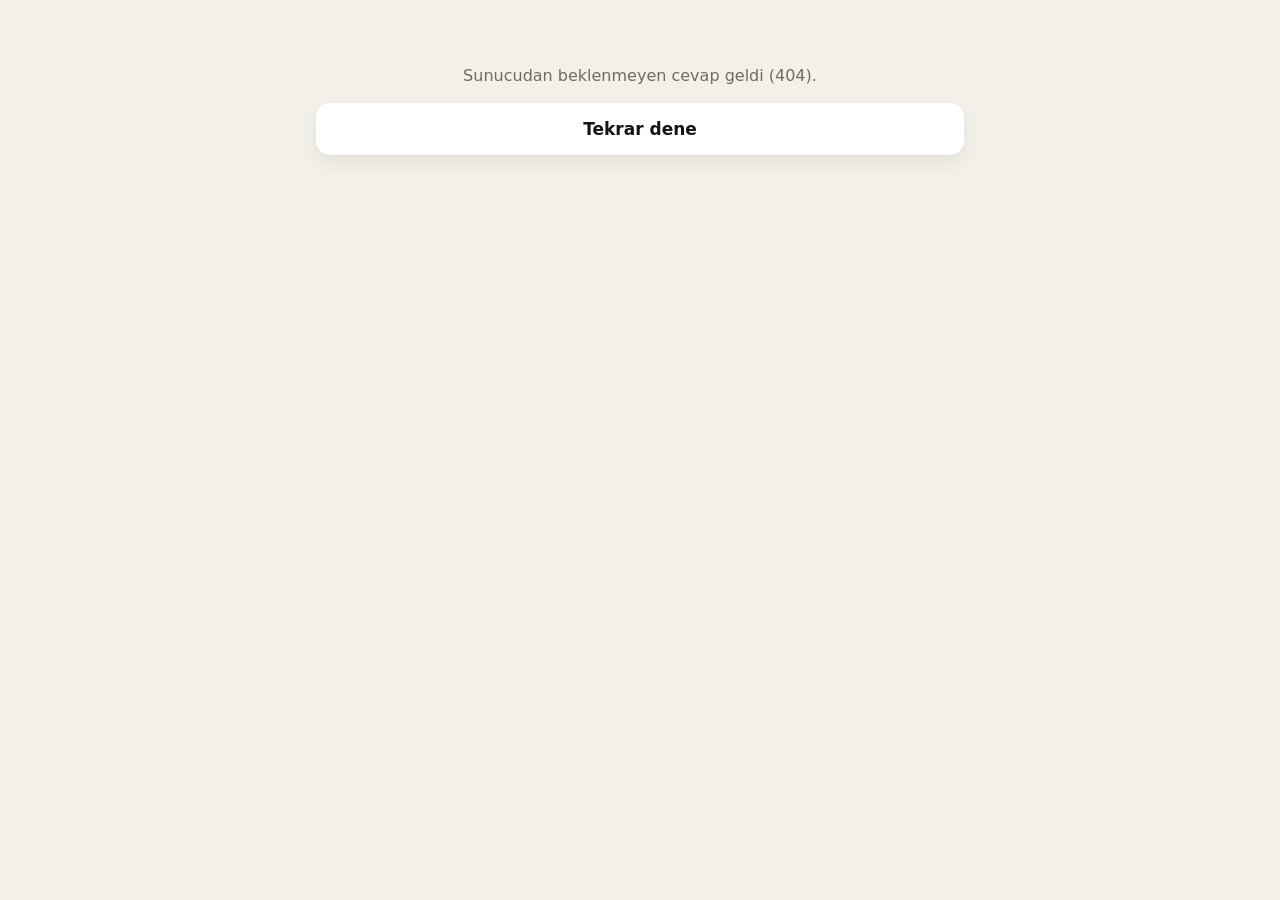
==== panel/index.html @ 32291bbe "Yönetim panelinin tanıtım sürümü github.io'da panel otomatik olarak tanıtım modunda çalışır: tüm ekr" ====
<!DOCTYPE html>
<html lang="tr">
<head>
<meta charset="utf-8">
<meta name="viewport" content="width=device-width, initial-scale=1, viewport-fit=cover">
<meta name="robots" content="noindex, nofollow">
<title>Balat Panel</title>
<meta name="apple-mobile-web-app-capable" content="yes">
<meta name="mobile-web-app-capable" content="yes">
<meta name="apple-mobile-web-app-status-bar-style" content="default">
<meta name="apple-mobile-web-app-title" content="Balat Panel">
<meta name="format-detection" content="telephone=no">
<meta name="theme-color" content="#f3f0ea" media="(prefers-color-scheme: light)">
<meta name="theme-color" content="#121211" media="(prefers-color-scheme: dark)">
<link rel="icon" href="ikon-192.png">
<link rel="apple-touch-icon" href="ikon-180.png">
<link rel="manifest" href="manifest.webmanifest">
<link rel="stylesheet" href="app.css?v=1">
</head>
<body>
<div id="app"><div class="donen"></div></div>
<div id="toast" role="status" aria-live="polite"></div>
<input type="file" id="dosya" accept="image/*" multiple hidden>
<noscript><p style="padding:24px">Panel için JavaScript gerekli.</p></noscript>
<script src="vendor/Sortable.min.js"></script>
<script src="app.js?v=1"></script>
</body>
</html>
---- panel/app.css ----
/* =========================================================
   Balat Panel — iPhone'da ana ekran uygulaması gibi çalışır
   ========================================================= */
:root{
  --bg:#f3f0ea; --kart:#ffffff; --ink:#151513; --soluk:#6f6b63; --cizgi:rgba(21,21,19,.1);
  --vurgu:#c0532c; --vurgu-ink:#fff; --tehlike:#c62828; --basari:#2e7d32;
  --golge:0 1px 2px rgba(0,0,0,.04),0 8px 24px rgba(0,0,0,.06);
  --font:-apple-system,BlinkMacSystemFont,"SF Pro Text","Inter",system-ui,sans-serif;
  --ust:env(safe-area-inset-top,0px); --alt:env(safe-area-inset-bottom,0px);
  --logo:none; --seg:#ffffff; --seg-golge:0 1px 4px rgba(0,0,0,.12);
  color-scheme:light;
}
@media (prefers-color-scheme:dark){
  :root{--bg:#121211; --kart:#1d1d1b; --ink:#f3f0ea; --soluk:#a19c92; --cizgi:rgba(243,240,234,.12);
    --golge:none; --logo:invert(1); --tehlike:#ff6b5e; --seg:#45443f; --seg-golge:0 1px 3px rgba(0,0,0,.5); color-scheme:dark}
}
*{box-sizing:border-box;-webkit-tap-highlight-color:transparent}
html{-webkit-text-size-adjust:100%}
body{margin:0;background:var(--bg);color:var(--ink);font-family:var(--font);font-size:16px;line-height:1.45;
  -webkit-font-smoothing:antialiased;overscroll-behavior-y:none;min-height:100dvh}
button,input,select{font:inherit;color:inherit}
button{cursor:pointer;touch-action:manipulation}
a{color:var(--vurgu);text-decoration:none}
img{display:block;max-width:100%}
.gizli{display:none!important}
:focus-visible{outline:2px solid var(--vurgu);outline-offset:2px}

/* ---------- Ekran iskeleti ---------- */
.ekran{min-height:100dvh;padding:calc(var(--ust) + 8px) 16px calc(var(--alt) + 110px);max-width:720px;margin:0 auto;
  animation:gir .35s cubic-bezier(.22,1,.36,1)}
@keyframes gir{from{opacity:0;transform:translateY(8px)}}
.ust-bar{position:sticky;top:0;z-index:20;display:flex;align-items:center;justify-content:space-between;gap:12px;
  margin:0 -16px;padding:calc(var(--ust) + 6px) 16px 8px;min-height:52px;
  background:color-mix(in srgb,var(--bg) 85%,transparent);backdrop-filter:blur(16px);-webkit-backdrop-filter:blur(16px)}
.ust-bar.sinirli{border-bottom:.5px solid var(--cizgi)}
.geri{display:flex;align-items:center;gap:2px;border:0;background:none;color:var(--vurgu);font-size:17px;padding:10px 8px 10px 0;min-height:44px}
.geri svg{width:22px;height:22px}
.ikon-dugme{width:44px;height:44px;border-radius:50%;border:0;background:var(--kart);box-shadow:var(--golge);display:grid;place-items:center;color:var(--ink)}
.ikon-dugme svg{width:22px;height:22px}
.baslik{font-size:34px;font-weight:700;letter-spacing:-.02em;line-height:1.1;margin:6px 0 18px}
.alt-baslik{font-size:13px;font-weight:600;letter-spacing:.04em;text-transform:uppercase;color:var(--soluk);margin:28px 4px 8px}
.not{font-size:13px;color:var(--soluk);margin:8px 4px 0;line-height:1.45}

.demo-not{margin:-10px 4px 16px;padding:8px 12px;border-radius:10px;background:color-mix(in srgb,var(--vurgu) 13%,transparent);color:var(--vurgu);font-size:13px;font-weight:500;line-height:1.4}

/* ---------- Segment ---------- */
.segment{display:grid;grid-auto-flow:column;grid-auto-columns:1fr;background:var(--cizgi);border-radius:10px;padding:2px;margin-bottom:14px}
.segment button{border:0;background:none;border-radius:8px;padding:8px 6px;font-size:14px;font-weight:600;min-height:36px;color:var(--ink)}
.segment button.aktif{background:var(--seg);box-shadow:var(--seg-golge)}
.segment button:not(.aktif){color:var(--soluk)}
.segment small{font-weight:500;color:var(--soluk);margin-left:4px}

/* ---------- Proje listesi ---------- */
.liste{list-style:none;margin:0;padding:0;background:var(--kart);border-radius:14px;overflow:hidden;box-shadow:var(--golge)}
.satir{display:flex;align-items:center;gap:12px;padding:10px 6px 10px 12px;min-height:72px;position:relative;background:var(--kart)}
.satir+.satir::before{content:'';position:absolute;top:0;left:84px;right:0;border-top:.5px solid var(--cizgi)}
.satir-ac{flex:1;display:flex;align-items:center;gap:12px;min-width:0;border:0;background:none;padding:0;text-align:left;color:inherit}
.kucuk-resim{width:60px;height:52px;border-radius:8px;object-fit:cover;background:var(--cizgi);flex:none}
.satir-metin{min-width:0}
.satir-metin b{display:block;font-weight:600;font-size:16px;white-space:nowrap;overflow:hidden;text-overflow:ellipsis}
.satir-metin span{font-size:13px;color:var(--soluk)}
.satir-metin .uyari{color:var(--vurgu)}
.tutamak{flex:none;width:44px;height:52px;border:0;background:none;color:var(--soluk);display:grid;place-items:center;touch-action:none;cursor:grab}
.tutamak svg{width:22px;height:22px}
.surukleniyor{opacity:.4}
.secili-satir{box-shadow:0 12px 30px rgba(0,0,0,.18);border-radius:12px}
.bos{padding:40px 20px;text-align:center;color:var(--soluk)}

/* ---------- Form ---------- */
.kart{background:var(--kart);border-radius:14px;box-shadow:var(--golge);overflow:hidden}
.alan{display:flex;align-items:center;gap:12px;padding:0 14px;min-height:52px;position:relative}
.alan+.alan::before{content:'';position:absolute;top:0;left:14px;right:0;border-top:.5px solid var(--cizgi)}
.alan label{flex:none;width:96px;font-size:15px;color:var(--soluk)}
.alan input,.alan select{flex:1;min-width:0;border:0;background:none;font-size:16px;padding:14px 0;outline:none;-webkit-appearance:none;appearance:none}
.alan select{background:url("data:image/svg+xml,%3Csvg xmlns='http://www.w3.org/2000/svg' viewBox='0 0 24 24' fill='none' stroke='%23999' stroke-width='2'%3E%3Cpath d='M7 10l5 5 5-5'/%3E%3C/svg%3E") right center/20px no-repeat;padding-right:24px}
.alan .segment{flex:1;margin:8px 0}
.alan input::placeholder{color:var(--soluk);opacity:.6}
.birim{color:var(--soluk);font-size:15px}

/* ---------- Butonlar ---------- */
.btn{display:flex;align-items:center;justify-content:center;gap:8px;width:100%;min-height:52px;border:0;border-radius:14px;
  background:var(--ink);color:var(--bg);font-size:17px;font-weight:600;padding:0 18px;transition:opacity .2s,transform .1s}
.btn:active{transform:scale(.98)}
.btn:disabled{opacity:.35}
.btn.vurgu{background:var(--vurgu);color:var(--vurgu-ink)}
.btn.ikincil{background:var(--kart);color:var(--ink);box-shadow:var(--golge)}
.btn.tehlike{background:none;color:var(--tehlike);box-shadow:none}
.btn svg{width:20px;height:20px}
.alt-dugme{position:fixed;left:0;right:0;bottom:0;z-index:30;padding:12px 16px calc(var(--alt) + 12px);
  background:linear-gradient(transparent,var(--bg) 30%);pointer-events:none}
.alt-dugme .btn{max-width:688px;margin:0 auto;pointer-events:auto;box-shadow:0 10px 30px rgba(0,0,0,.18)}
.yan-yana{display:flex;gap:10px;margin-top:10px}
.yan-yana .btn{flex:1}

/* ---------- Fotoğraf ızgarası ---------- */
.foto-baslik{display:flex;align-items:center;justify-content:space-between;margin:28px 4px 8px}
.foto-baslik .alt-baslik{margin:0}
.kucuk-btn{border:0;background:var(--vurgu);color:var(--vurgu-ink);border-radius:20px;padding:8px 14px;font-size:15px;font-weight:600;min-height:36px;display:flex;align-items:center;gap:4px}
.kucuk-btn svg{width:18px;height:18px}
.izgara{display:grid;grid-template-columns:repeat(3,1fr);gap:4px;list-style:none;margin:0;padding:0;border-radius:14px;overflow:hidden}
.foto{position:relative;aspect-ratio:1;background:var(--cizgi);overflow:hidden;-webkit-user-select:none;user-select:none;-webkit-touch-callout:none}
.foto>button{position:absolute;inset:0;border:0;padding:0;background:none;width:100%;height:100%}
.foto img{width:100%;height:100%;object-fit:cover;pointer-events:none;-webkit-touch-callout:none}
.foto .rozet{position:absolute;left:6px;top:6px;background:var(--vurgu);color:#fff;font-size:10px;font-weight:700;letter-spacing:.06em;padding:3px 6px;border-radius:5px;pointer-events:none}
.foto .sira{position:absolute;right:6px;bottom:6px;background:rgba(0,0,0,.55);color:#fff;font-size:11px;font-weight:600;padding:2px 6px;border-radius:10px;pointer-events:none}
.foto.yukleniyor img{filter:blur(2px) brightness(.7)}
.foto .ilerleme{position:absolute;inset:auto 8px 8px;height:4px;border-radius:2px;background:rgba(255,255,255,.35);overflow:hidden}
.foto .ilerleme i{display:block;height:100%;width:0;background:#fff;transition:width .2s}
.foto .yuzde{position:absolute;inset:0;display:grid;place-items:center;color:#fff;font-weight:700;font-size:15px;text-shadow:0 1px 4px rgba(0,0,0,.5)}
.foto.hatali{outline:2px solid var(--tehlike);outline-offset:-2px}
.foto-hayalet{opacity:.3}
.foto-secili{transform:scale(1.06);box-shadow:0 14px 30px rgba(0,0,0,.35);z-index:2}

/* ---------- Giriş ---------- */
.giris{display:flex;flex-direction:column;justify-content:center;min-height:100dvh;padding:calc(var(--ust) + 30px) 24px calc(var(--alt) + 30px);max-width:420px;margin:0 auto}
.giris .logo{width:180px;filter:var(--logo);margin:0 auto 10px}
.giris h1{text-align:center;font-size:15px;font-weight:600;letter-spacing:.08em;text-transform:uppercase;color:var(--soluk);margin:0 0 36px}
.giris .kart{margin-bottom:16px}
.hata-kutu{background:color-mix(in srgb,var(--tehlike) 12%,transparent);color:var(--tehlike);border-radius:12px;padding:12px 14px;font-size:14px;margin-bottom:14px}
.ipucu{margin-top:28px;background:var(--kart);border-radius:14px;padding:16px;font-size:14px;line-height:1.5;box-shadow:var(--golge)}
.ipucu b{display:block;margin-bottom:6px}
.ipucu svg{width:18px;height:18px;vertical-align:-3px}

/* ---------- Bildirim (toast) ---------- */
#toast{position:fixed;left:50%;bottom:calc(var(--alt) + 96px);transform:translate(-50%,20px);z-index:100;background:var(--ink);color:var(--bg);
  padding:12px 18px;border-radius:24px;font-size:15px;font-weight:500;opacity:0;pointer-events:none;transition:.3s cubic-bezier(.22,1,.36,1);
  max-width:calc(100% - 32px);text-align:center;box-shadow:0 10px 30px rgba(0,0,0,.25)}
#toast.acik{opacity:1;transform:translate(-50%,0)}
#toast.hata{background:var(--tehlike);color:#fff}

/* ---------- Alt sayfa (iOS action sheet) ---------- */
.perde{position:fixed;inset:0;z-index:90;background:rgba(0,0,0,.4);opacity:0;transition:opacity .25s;display:flex;align-items:flex-end;justify-content:center}
.perde.acik{opacity:1}
.sayfa{width:100%;max-width:520px;padding:8px 8px calc(var(--alt) + 8px);transform:translateY(100%);transition:transform .3s cubic-bezier(.22,1,.36,1)}
.perde.acik .sayfa{transform:none}
.sayfa-grup{background:var(--kart);border-radius:14px;overflow:hidden;margin-bottom:8px}
.sayfa-baslik{padding:14px 16px;text-align:center;font-size:13px;color:var(--soluk);border-bottom:.5px solid var(--cizgi)}
.sayfa-baslik b{display:block;color:var(--ink);font-size:15px;margin-bottom:2px}
.sayfa-grup button{display:block;width:100%;min-height:56px;border:0;background:none;font-size:18px;color:var(--vurgu)}
.sayfa-grup button+button{border-top:.5px solid var(--cizgi)}
.sayfa-grup button.tehlike{color:var(--tehlike)}
.sayfa-grup button.kalin{font-weight:600}

/* ---------- Büyük görüntüleyici ---------- */
.goruntu{position:fixed;inset:0;z-index:95;background:#000;display:flex;align-items:center;justify-content:center}
.goruntu img{max-width:100%;max-height:100%;object-fit:contain}
.goruntu button{position:absolute;top:calc(var(--ust) + 10px);right:14px;width:44px;height:44px;border-radius:50%;border:0;background:rgba(255,255,255,.18);color:#fff;font-size:20px}

/* ---------- Yükleniyor ---------- */
.donen{width:28px;height:28px;border:3px solid var(--cizgi);border-top-color:var(--vurgu);border-radius:50%;animation:don 0.8s linear infinite;margin:60px auto}
.btn .donen{width:20px;height:20px;margin:0;border-width:2px;border-color:rgba(255,255,255,.3);border-top-color:currentColor}
@keyframes don{to{transform:rotate(360deg)}}

@media (min-width:760px){
  .izgara{grid-template-columns:repeat(4,1fr)}
}
@media (prefers-reduced-motion:reduce){*{animation:none!important;transition:none!important}}
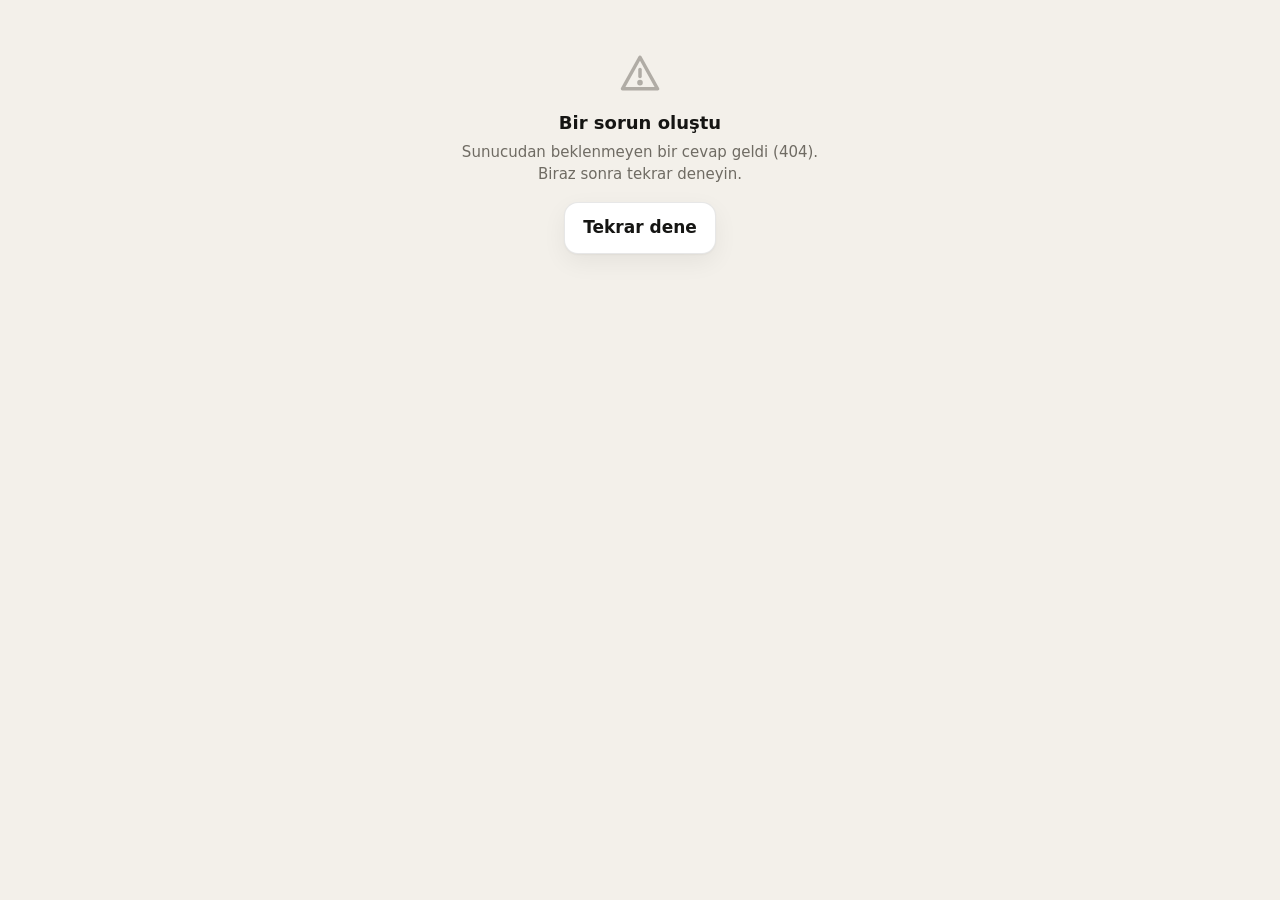
==== commit ffd30e6c: "Müşteri takip sisteminin tanıtım sürümü Panel artık müşteri, personel ve yönetici ekranlarını içeriy" ====
--- a/panel/index.html
+++ b/panel/index.html
@@ -4,7 +4,7 @@
 <meta charset="utf-8">
 <meta name="viewport" content="width=device-width, initial-scale=1, viewport-fit=cover">
 <meta name="robots" content="noindex, nofollow">
-<title>Balat Panel</title>
+<title>Balat Mimarlık · Panel</title>
 <meta name="apple-mobile-web-app-capable" content="yes">
 <meta name="mobile-web-app-capable" content="yes">
 <meta name="apple-mobile-web-app-status-bar-style" content="default">
@@ -15,14 +15,21 @@
 <link rel="icon" href="ikon-192.png">
 <link rel="apple-touch-icon" href="ikon-180.png">
 <link rel="manifest" href="manifest.webmanifest">
-<link rel="stylesheet" href="app.css?v=1">
+<link rel="stylesheet" href="app.css?v=3">
 </head>
 <body>
-<div id="app"><div class="donen"></div></div>
+<div id="app"><div class="donen" role="status" aria-label="Yükleniyor"></div></div>
 <div id="toast" role="status" aria-live="polite"></div>
 <input type="file" id="dosya" accept="image/*" multiple hidden>
 <noscript><p style="padding:24px">Panel için JavaScript gerekli.</p></noscript>
 <script src="vendor/Sortable.min.js"></script>
-<script src="app.js?v=1"></script>
+<script src="js/temel.js?v=3"></script>
+<script src="js/giris.js?v=3"></script>
+<script src="js/musteri.js?v=3"></script>
+<script src="js/ekip.js?v=3"></script>
+<script src="js/yonetim.js?v=3"></script>
+<script src="js/portfoy.js?v=3"></script>
+<script src="js/demo.js?v=3"></script>
+<script src="js/uygulama.js?v=3"></script>
 </body>
 </html>
--- a/panel/app.css
+++ b/panel/app.css
@@ -155,3 +155,389 @@
   .izgara{grid-template-columns:repeat(4,1fr)}
 }
 @media (prefers-reduced-motion:reduce){*{animation:none!important;transition:none!important}}
+
+/* =========================================================
+   MÜŞTERİ TAKİP SİSTEMİ — kabuk, bileşenler, ekranlar
+   ========================================================= */
+:root{
+  --antrasit:#262624; --antrasit-2:#34332f; --antrasit-yazi:#f3f0ea;
+  --tamam:#2f6b4c; --tamam-zemin:#e3efe7;
+  --devam:#2c5a85; --devam-zemin:#e2ebf4;
+  --dikkat:#a84a22; --dikkat-zemin:#f8e5da;
+  --bekliyor:#6f6b63; --bekliyor-zemin:#ebe8e2;
+  --yan-w:252px; --sekme-h:62px;
+}
+@media (prefers-color-scheme:dark){
+  :root{--antrasit:#0c0c0b; --antrasit-2:#1d1d1b;
+    --tamam:#7cc79c; --tamam-zemin:#1c2b22; --devam:#8db8e3; --devam-zemin:#1b2633;
+    --dikkat:#f0a07a; --dikkat-zemin:#33201a; --bekliyor:#a19c92; --bekliyor-zemin:#262522}
+}
+body.kilitli{overflow:hidden}
+
+/* ---------- Kabuk ---------- */
+.kabuk{min-height:100dvh}
+.icerik{outline:none}
+.kabuk .ekran{max-width:760px;padding-bottom:calc(var(--alt) + var(--sekme-h) + 110px);min-height:auto}
+.kabuk .ekran.genis{max-width:980px}
+.yan-menu{display:none}
+.sekme-cubugu{position:fixed;left:0;right:0;bottom:0;z-index:40;display:flex;justify-content:space-around;
+  height:calc(var(--sekme-h) + var(--alt));padding:6px 4px var(--alt);
+  background:color-mix(in srgb,var(--kart) 92%,transparent);backdrop-filter:blur(18px);-webkit-backdrop-filter:blur(18px);border-top:.5px solid var(--cizgi)}
+.sekme-cubugu a{position:relative;flex:1;display:flex;flex-direction:column;align-items:center;justify-content:center;gap:3px;color:var(--soluk);font-size:11px;font-weight:600;border-radius:12px;min-width:0}
+.sekme-cubugu a svg{width:24px;height:24px}
+.sekme-cubugu a span{white-space:nowrap;overflow:hidden;text-overflow:ellipsis;max-width:100%}
+.sekme-cubugu a.aktif{color:var(--ink)}
+.sekme-cubugu a.aktif svg{stroke-width:2.3}
+.rozet{position:absolute;top:2px;left:calc(50% + 6px);min-width:18px;height:18px;padding:0 5px;border-radius:9px;background:var(--dikkat);color:#fff;font-size:11px;font-style:normal;font-weight:700;line-height:18px;text-align:center}
+.kucuk-rozet{position:static;display:inline-block;min-width:16px;height:16px;padding:0 4px;margin-left:4px;font-size:10px;line-height:16px;vertical-align:1px}
+.kabuk .alt-dugme{bottom:calc(var(--sekme-h) + var(--alt));padding-bottom:12px}
+#toast{bottom:calc(var(--alt) + var(--sekme-h) + 90px)}
+@media (min-width:960px){
+  .yan-menu{display:flex;flex-direction:column;position:fixed;top:0;bottom:0;left:0;width:var(--yan-w);z-index:40;
+    background:var(--antrasit);color:var(--antrasit-yazi);padding:calc(var(--ust) + 22px) 14px 18px;overflow-y:auto}
+  .yan-logo{display:flex;flex-direction:column;gap:6px;padding:0 10px 26px}
+  .yan-logo img{width:132px;filter:invert(1)}
+  .yan-logo span{font-size:11px;font-weight:600;letter-spacing:.12em;text-transform:uppercase;opacity:.55}
+  .yan-menu a{position:relative;display:flex;align-items:center;gap:12px;padding:11px 12px;border-radius:10px;color:inherit;opacity:.78;font-size:15px;font-weight:500}
+  .yan-menu a svg{width:20px;height:20px;flex:none}
+  .yan-menu a:hover{opacity:1;background:rgba(255,255,255,.06)}
+  .yan-menu a.aktif{opacity:1;background:var(--antrasit-2);box-shadow:inset 3px 0 0 var(--vurgu)}
+  .yan-menu .rozet{position:static;margin-left:auto}
+  .yan-alt{margin-top:auto;display:flex;align-items:center;gap:10px;padding:14px 10px 0;border-top:1px solid rgba(255,255,255,.1)}
+  .yan-alt b{display:block;font-size:14px}.yan-alt small{font-size:12px;opacity:.6}
+  .yan-alt .avatar{background:var(--antrasit-2);color:var(--antrasit-yazi)}
+  .sekme-cubugu{display:none}
+  .icerik{margin-left:var(--yan-w)}
+  .kabuk .ekran{padding:28px 36px 120px}
+  .kabuk .alt-dugme{left:var(--yan-w);bottom:0;padding-bottom:calc(var(--alt) + 16px)}
+  .kabuk .ust-bar{margin:0 -36px;padding-left:36px;padding-right:36px}
+  #toast{bottom:40px;left:calc(50% + var(--yan-w) / 2)}
+}
+
+/* ---------- Başlıklar ---------- */
+.baslik-satiri{display:flex;align-items:center;justify-content:space-between;gap:12px;flex-wrap:wrap}
+.baslik-satiri .baslik{margin-bottom:6px}
+.alt-yazi{margin:-10px 4px 20px;color:var(--soluk);font-size:15px}
+.bolum-baslik{display:flex;align-items:center;justify-content:space-between;gap:10px;margin:28px 4px 10px}
+.bolum-baslik .alt-baslik{margin:0}
+.soluk{color:var(--soluk)}
+.dikkat-metin{color:var(--dikkat);font-weight:600}
+.gizli-etiket{position:absolute;width:1px;height:1px;overflow:hidden;clip:rect(0 0 0 0)}
+
+/* ---------- Butonlar (ek) ---------- */
+.btn.kucuk{width:auto;min-height:40px;padding:0 14px;font-size:15px;border-radius:11px;flex:none}
+.btn.kucuk svg{width:18px;height:18px}
+.btn.wa{background:#1f9d55;color:#fff}
+.btn.ikincil{border:.5px solid var(--cizgi)}
+.btn.tehlike{border:.5px solid color-mix(in srgb,var(--tehlike) 30%,transparent)}
+.metin-dugme{border:0;background:none;color:var(--vurgu);font-size:16px;padding:10px 4px;min-height:44px}
+.metin-dugme.kalin{font-weight:700}
+.metin-dugme.tehlike{color:var(--tehlike)}
+.kucuk-metin{font-size:13px;min-height:32px;padding:4px 0}
+.ikon-kucuk{flex:none;width:40px;height:40px;display:grid;place-items:center;border:0;border-radius:10px;background:none;color:var(--soluk)}
+.ikon-kucuk svg{width:19px;height:19px}
+.ikon-kucuk.tehlike{color:var(--tehlike)}
+.ikon-kucuk:hover{background:var(--cizgi)}
+.iletisim-dugmeleri{display:flex;flex-wrap:wrap;gap:8px;margin-top:12px}
+
+/* ---------- Durum etiketleri: renk + simge + metin ---------- */
+.cip{display:inline-flex;align-items:center;gap:5px;padding:4px 10px 4px 8px;border-radius:20px;font-size:13px;font-weight:600;line-height:1.2;white-space:nowrap}
+.cip svg{width:15px;height:15px;flex:none}
+.cip-tamam{background:var(--tamam-zemin);color:var(--tamam)}
+.cip-devam{background:var(--devam-zemin);color:var(--devam)}
+.cip-dikkat{background:var(--dikkat-zemin);color:var(--dikkat)}
+.cip-bekliyor{background:var(--bekliyor-zemin);color:var(--bekliyor)}
+.mini{display:inline-flex;align-items:center;gap:3px;font-size:12px;font-weight:600;padding:2px 7px;border-radius:12px;background:var(--bekliyor-zemin);color:var(--bekliyor);white-space:nowrap}
+.mini svg{width:13px;height:13px}
+.mini-tamam{background:var(--tamam-zemin);color:var(--tamam)}
+.mini-devam{background:var(--devam-zemin);color:var(--devam)}
+.mini-dikkat{background:var(--dikkat-zemin);color:var(--dikkat)}
+
+/* ---------- İlerleme ---------- */
+.ilerleme{height:8px;border-radius:4px;background:var(--cizgi);overflow:hidden;margin:8px 0 2px}
+.ilerleme.ince{height:5px}
+.ilerleme i{display:block;height:100%;border-radius:4px;background:var(--antrasit);transition:width .6s cubic-bezier(.22,1,.36,1)}
+@media (prefers-color-scheme:dark){.ilerleme i{background:var(--ink)}}
+.halka{position:relative;width:84px;height:84px;flex:none}
+.halka svg{width:100%;height:100%;transform:rotate(-90deg)}
+.halka circle{fill:none;stroke-width:8}
+.halka-iz{stroke:var(--cizgi)}
+.halka-dolu{stroke:var(--vurgu);stroke-linecap:round;transition:stroke-dashoffset .8s cubic-bezier(.22,1,.36,1)}
+.halka b{position:absolute;inset:0;display:grid;place-items:center;font-size:19px;font-weight:700}
+.avatar{flex:none;width:40px;height:40px;border-radius:50%;display:grid;place-items:center;background:var(--bekliyor-zemin);color:var(--ink);font-size:14px;font-weight:700}
+.avatar svg{width:20px;height:20px}
+.avatar.buyuk{width:52px;height:52px;font-size:17px}
+
+/* ---------- Kartlar ---------- */
+.kart-listesi{display:grid;gap:12px}
+@media (min-width:760px){.kart-listesi{grid-template-columns:repeat(auto-fill,minmax(330px,1fr))}}
+.proje-kart{display:block;padding:18px;color:inherit;transition:transform .15s}
+.proje-kart:active{transform:scale(.99)}
+.pk-ust{display:flex;justify-content:space-between;align-items:flex-start;gap:10px}
+.pk-ust h3{margin:0 0 2px;font-size:18px;line-height:1.25}
+.pk-ust span{font-size:14px;color:var(--soluk)}
+.pk-oran{margin-top:14px;font-size:15px}
+.pk-oran b{font-size:20px}
+.pk-satir{display:flex;align-items:center;flex-wrap:wrap;gap:6px 8px;margin-top:10px;font-size:14px}
+.pk-satir>svg{width:17px;height:17px;color:var(--soluk);flex:none}
+.pk-git{display:flex;align-items:center;justify-content:flex-end;gap:2px;margin-top:12px;color:var(--vurgu);font-weight:600;font-size:14px}
+.pk-git svg{width:16px;height:16px}
+.evrak-ozet{display:flex;align-items:center;flex-wrap:wrap;gap:6px;margin-top:12px;padding-top:12px;border-top:.5px solid var(--cizgi)}
+.evrak-ozet>svg{width:17px;height:17px;color:var(--soluk)}
+.sorumlu{display:flex;align-items:center;gap:12px}
+.sorumlu b{display:block;font-size:15px}.sorumlu small{color:var(--soluk);font-size:13px}
+.sorumlu.kucuk{margin-top:12px;padding-top:12px;border-top:.5px solid var(--cizgi)}
+.sorumlu.kucuk .avatar{width:32px;height:32px;font-size:12px}
+.sorumlu-kart{padding:16px}
+.ozet-kart{display:flex;align-items:center;gap:18px;padding:18px;margin-bottom:6px}
+.ozet-kart.kucuk .halka{width:72px;height:72px}
+.ozet-metin{display:flex;flex-direction:column;gap:6px;font-size:14px;min-width:0}
+.ozet-metin>b{font-size:16px}
+.ozet-metin>span{display:flex;align-items:flex-start;gap:6px;flex-wrap:nowrap}
+.ozet-metin>span.cipler{flex-wrap:wrap;align-items:center}
+.ozet-metin>span>svg,.ozet-metin>span>span>svg{width:16px;height:16px;flex:none;margin-top:2px}
+.ozet-metin .cip svg{margin-top:0}
+.bilgi-kart{padding:26px 22px;text-align:center}
+.bilgi-kart h2{margin:10px 0 8px;font-size:21px}
+.bilgi-kart p{color:var(--soluk);margin:0 0 10px}
+.bilgi-kart .iletisim-dugmeleri{justify-content:center}
+.bilgi-ikon{width:58px;height:58px;margin:0 auto;border-radius:50%;display:grid;place-items:center;background:var(--devam-zemin);color:var(--devam)}
+.bilgi-ikon svg{width:30px;height:30px}
+.metin-kart{padding:18px}
+.metin-kart p{margin:0 0 12px}
+
+/* ---------- Sizden beklenenler (dikkat kutusu) ---------- */
+.dikkat-kutu{background:var(--dikkat-zemin);border:1px solid color-mix(in srgb,var(--dikkat) 30%,transparent);border-radius:16px;padding:16px;margin:0 0 18px}
+.dikkat-kutu h2{display:flex;align-items:center;gap:8px;margin:0 0 10px;font-size:17px;color:var(--dikkat)}
+.dikkat-kutu h2 svg{width:22px;height:22px}
+.dikkat-kutu .sayi{margin-left:auto;min-width:26px;height:26px;padding:0 8px;border-radius:13px;background:var(--dikkat);color:#fff;font-size:14px;display:grid;place-items:center}
+.dikkat-kutu ul{list-style:none;margin:0;padding:0;display:grid;gap:8px}
+.dikkat-kutu li{display:flex;align-items:center;justify-content:space-between;gap:12px;background:var(--kart);border-radius:12px;padding:12px 14px}
+.dikkat-kutu li b{display:block;font-size:15px}
+.dikkat-kutu li p{margin:3px 0 0;font-size:14px;color:var(--soluk)}
+.dikkat-kutu li small{display:block;margin-top:3px;font-size:12px;color:var(--soluk);text-transform:uppercase;letter-spacing:.04em;font-weight:600}
+
+/* ---------- Zaman çizelgesi ---------- */
+.zaman-cizelgesi{list-style:none;margin:0;padding:6px 16px}
+.zc{position:relative;display:flex;gap:14px;padding:14px 0}
+.zc:not(:last-child)::after{content:'';position:absolute;left:15px;top:46px;bottom:-14px;width:2px;background:var(--cizgi)}
+.zc-tamam:not(:last-child)::after{background:var(--tamam)}
+.zc-isaret{position:relative;z-index:1;flex:none;width:32px;height:32px;border-radius:50%;display:grid;place-items:center;border:2px solid var(--cizgi);background:var(--kart);color:var(--bekliyor)}
+.zc-isaret svg{width:17px;height:17px}
+.zc-tamam .zc-isaret{background:var(--tamam);border-color:var(--tamam);color:#fff}
+.zc-devam .zc-isaret{border-color:var(--devam);color:var(--devam);box-shadow:0 0 0 4px var(--devam-zemin)}
+.zc-dikkat .zc-isaret{background:var(--dikkat);border-color:var(--dikkat);color:#fff;box-shadow:0 0 0 4px var(--dikkat-zemin)}
+.zc-icerik{flex:1;min-width:0;padding-top:3px}
+.zc-ust{display:flex;align-items:center;justify-content:space-between;gap:8px;flex-wrap:wrap}
+.zc-ust b{font-size:16px}
+.zc-bekliyor .zc-ust b{color:var(--soluk);font-weight:600}
+.zc-icerik p{margin:6px 0 0;font-size:14px;line-height:1.5}
+.zc-icerik small{display:block;margin-top:6px;font-size:12.5px;color:var(--soluk)}
+.zc-islem{display:flex;gap:8px;margin-top:8px;padding:10px 12px;border-radius:10px;background:var(--dikkat-zemin);color:var(--dikkat);font-size:14px}
+.zc-islem svg{width:18px;height:18px;flex:none;margin-top:1px}
+
+/* ---------- Evraklar ---------- */
+.evrak-listesi{display:grid;gap:10px}
+.evrak{padding:14px 16px}
+.evrak-dikkat{box-shadow:inset 3px 0 0 var(--dikkat),var(--golge)}
+.evrak-incele{box-shadow:inset 3px 0 0 var(--devam),var(--golge)}
+.evrak-ust{display:flex;justify-content:space-between;align-items:flex-start;gap:10px}
+.evrak-ust b{font-size:16px}
+.evrak-ust p{margin:3px 0 0;font-size:14px;color:var(--soluk)}
+.evrak .btn.kucuk{margin-top:12px}
+.evrak-dugmeleri{display:flex;flex-wrap:wrap;gap:8px}
+.duzeltme-notu{display:flex;gap:8px;margin-top:10px;padding:10px 12px;border-radius:10px;background:var(--dikkat-zemin);color:var(--dikkat);font-size:14px}
+.duzeltme-notu svg{width:18px;height:18px;flex:none;margin-top:1px}
+.dosya-listesi{list-style:none;margin:10px 0 0;padding:0;display:grid;gap:2px}
+.dosya-listesi li{display:flex;align-items:center;gap:2px;padding:6px 0;border-top:.5px solid var(--cizgi)}
+.dosya-bilgi{flex:1;min-width:0}
+.dosya-bilgi a{display:flex;align-items:center;gap:8px;min-width:0;min-height:40px;padding:6px 0 0;color:var(--ink);font-weight:500;font-size:15px}
+.dosya-bilgi a svg{width:18px;height:18px;flex:none;color:var(--soluk)}
+.dosya-bilgi a span{overflow:hidden;text-overflow:ellipsis;white-space:nowrap}
+.dosya-bilgi small{display:block;font-size:12px;color:var(--soluk);padding:0 0 4px 26px}
+.dosya-listesi.genis{margin:0;padding:6px 16px}
+.paylasim-baslik{display:block!important;padding-top:12px!important;border-top:0!important}
+.paylasim-baslik small{padding-left:0!important;display:block}
+.ic-satir{display:flex!important;align-items:flex-start;gap:6px;margin-top:6px;font-size:13px;color:var(--devam)}
+.ic-satir svg{width:14px;height:14px;flex:none;margin-top:2px}
+
+/* ---------- Akış (güncellemeler) ---------- */
+.akis-kart{padding:6px 16px}
+.akis{list-style:none;margin:0;padding:0}
+.akis li{position:relative;display:flex;gap:12px;padding:12px 0}
+.akis li+li{border-top:.5px solid var(--cizgi)}
+.akis-nokta{flex:none;width:9px;height:9px;margin-top:7px;border-radius:50%;background:var(--vurgu)}
+.akis li.ic .akis-nokta{background:var(--devam)}
+.akis p{margin:0;font-size:15px;line-height:1.5}
+.akis small{display:block;margin-top:4px;font-size:12.5px;color:var(--soluk)}
+.ic-rozet{display:inline-flex;align-items:center;gap:4px;margin-bottom:4px;font-size:11.5px;font-weight:700;color:var(--devam);text-transform:uppercase;letter-spacing:.04em}
+.ic-rozet svg{width:12px;height:12px}
+
+/* ---------- Boş durum ---------- */
+.bos-durum{text-align:center;padding:44px 20px;color:var(--soluk)}
+.bos-durum>svg{width:42px;height:42px;opacity:.5}
+.bos-durum h2{margin:10px 0 6px;font-size:18px;color:var(--ink)}
+.bos-durum p{margin:0 auto 16px;max-width:360px;font-size:15px}
+.bos-durum .btn{width:auto;display:inline-flex}
+
+/* ---------- Arama + filtre ---------- */
+.arama{position:relative;margin-bottom:12px}
+.arama span{position:absolute;left:14px;top:50%;transform:translateY(-50%);color:var(--soluk)}
+.arama svg{width:19px;height:19px;display:block}
+.arama input{width:100%;min-height:48px;padding:0 14px 0 44px;border-radius:12px;border:.5px solid var(--cizgi);background:var(--kart);font-size:16px;outline:none;-webkit-appearance:none}
+.arama input:focus{border-color:var(--ink)}
+.filtreler{display:flex;gap:8px;overflow-x:auto;margin:0 -16px 14px;padding:2px 16px;scrollbar-width:none}
+.filtreler::-webkit-scrollbar{display:none}
+.filtreler button{flex:none;border:.5px solid var(--cizgi);background:var(--kart);border-radius:20px;padding:8px 14px;font-size:14px;font-weight:600;min-height:38px;color:var(--ink)}
+.filtreler button small{color:var(--soluk);font-weight:500;margin-left:3px}
+.filtreler button.aktif{background:var(--antrasit);color:var(--antrasit-yazi);border-color:var(--antrasit)}
+.filtreler button.aktif small{color:inherit;opacity:.7}
+@media (prefers-color-scheme:dark){.filtreler button.aktif{background:var(--ink);color:var(--bg)}}
+
+/* ---------- İş listesi ---------- */
+.is-listesi{display:grid;gap:10px}
+@media (min-width:960px){.is-listesi{grid-template-columns:repeat(2,1fr)}}
+.is-satir{display:block;padding:14px 16px;color:inherit}
+.is-satir-ust{display:flex;justify-content:space-between;align-items:flex-start;gap:8px}
+.is-satir-ust b{font-size:16px}
+.is-satir>.soluk{display:block;font-size:14px;margin-top:2px}
+.is-satir-alt{display:flex;align-items:center;gap:8px;margin-top:10px;flex-wrap:wrap}
+.asama-adi{font-size:14px;font-weight:500}
+.oran{margin-left:auto;font-weight:700;font-size:14px}
+.is-satir-meta{display:flex;flex-wrap:wrap;gap:4px 14px;margin-top:8px;font-size:12.5px;color:var(--soluk)}
+.is-satir-meta>*{display:inline-flex;align-items:center;gap:4px}
+.is-satir-meta svg{width:14px;height:14px}
+
+/* ---------- Ekip: sekmeler + aşama listesi ---------- */
+.sekmeler{margin:14px 0 6px}
+.asama-liste{list-style:none;margin:0 0 12px;padding:0}
+.asama-satir{display:flex;align-items:center;gap:2px;padding:4px 6px 4px 0;position:relative}
+.asama-satir+.asama-satir{border-top:.5px solid var(--cizgi)}
+.asama-satir .tutamak{width:40px;height:56px}
+.asama-ac{flex:1;min-width:0;display:flex;align-items:flex-start;gap:12px;border:0;background:none;text-align:left;padding:10px 0;color:inherit}
+.asama-metin{display:flex;flex-direction:column;gap:5px;min-width:0}
+.asama-metin b{font-size:15.5px}
+.asama-metin>span{display:flex;align-items:center;flex-wrap:wrap;gap:6px}
+.asama-metin small{display:inline-flex;align-items:center;gap:4px;font-size:12.5px;color:var(--soluk)}
+.asama-metin small svg{width:13px;height:13px}
+.hizli-tamam{flex:none;width:44px;height:44px;border-radius:50%;border:1.5px solid var(--cizgi);background:var(--kart);color:var(--soluk);display:grid;place-items:center}
+.hizli-tamam svg{width:20px;height:20px}
+.hizli-tamam:hover,.hizli-tamam:focus-visible{border-color:var(--tamam);color:var(--tamam);background:var(--tamam-zemin)}
+.hizli-bos{width:44px;flex:none}
+.bos-satir{padding:20px;text-align:center;color:var(--soluk)}
+
+/* ---------- Mesaj yazma ---------- */
+.mesaj-yaz{padding:12px;margin-bottom:12px}
+.mesaj-yaz textarea{width:100%;border:0;background:none;font-size:16px;resize:vertical;outline:none;min-height:70px}
+.mesaj-alt{display:flex;align-items:center;justify-content:space-between;gap:10px;flex-wrap:wrap;border-top:.5px solid var(--cizgi);padding-top:10px}
+.mesaj-alt .segment{margin:0;flex:1;min-width:220px;grid-template-columns:1fr 1fr}
+.mesaj-alt .segment button{display:flex;align-items:center;justify-content:center;gap:5px}
+.mesaj-alt .segment svg{width:15px;height:15px}
+
+/* ---------- Bilgi listesi ---------- */
+.bilgi-liste{padding:6px 16px 16px}
+.bilgi-liste dl{display:grid;grid-template-columns:minmax(110px,32%) 1fr;gap:0;margin:0 0 6px}
+.bilgi-liste dt,.bilgi-liste dd{padding:11px 0;border-bottom:.5px solid var(--cizgi);font-size:15px}
+.bilgi-liste dt{color:var(--soluk)}
+.bilgi-liste dd{margin:0;min-width:0;overflow-wrap:anywhere}
+.bilgi-liste .btn{margin-top:12px}
+.kayit-listesi{list-style:none;margin:0;padding:4px 16px}
+.kayit-listesi li{padding:10px 0;font-size:14px;line-height:1.45}
+.kayit-listesi li+li{border-top:.5px solid var(--cizgi)}
+.kayit-listesi small{display:block;color:var(--soluk);font-size:12px;margin-top:2px}
+
+/* ---------- Satır listesi (müşteriler, kullanıcılar, menü) ---------- */
+.satir-listesi{padding:0}
+.satir-oge{display:flex;align-items:center;gap:12px;width:100%;padding:12px 14px;border:0;background:none;text-align:left;color:inherit;min-height:64px}
+.satir-oge+.satir-oge{border-top:.5px solid var(--cizgi)}
+.satir-oge>div{flex:1;min-width:0}
+.satir-oge b{display:block;font-size:15.5px}
+.satir-oge small{display:block;font-size:13px;color:var(--soluk);overflow:hidden;text-overflow:ellipsis}
+.satir-oge>svg{width:18px;height:18px;color:var(--soluk);flex:none}
+.satir-meta{flex:none;font-size:13px;color:var(--soluk);text-align:right}
+a.satir-oge:hover,button.satir-oge:hover{background:color-mix(in srgb,var(--cizgi) 40%,transparent)}
+.bildirim.okunmadi{background:color-mix(in srgb,var(--devam-zemin) 55%,transparent)}
+.bildirim.okunmadi b{font-weight:700}
+.bildirim-dikkat .avatar{background:var(--dikkat-zemin);color:var(--dikkat)}
+.bildirim b{font-weight:500;font-size:15px;white-space:normal}
+.yeni-etiket{color:var(--devam);font-weight:700}
+.profil-kart{display:flex;align-items:center;gap:14px;padding:16px}
+.profil-kart b{display:block;font-size:17px}.profil-kart small{color:var(--soluk)}
+.salt-oku{flex:1;color:var(--soluk);padding:14px 0;font-size:16px}
+.hesap-listesi{list-style:none;padding:0;margin:12px 0;display:grid;gap:8px}
+.hesap-listesi li{background:var(--bg);border-radius:10px;padding:10px 12px;font-size:14px}
+.hesap-listesi code{font-size:14px}
+
+/* ---------- Form penceresi ---------- */
+.form-perde{align-items:flex-end}
+.form-sayfa{width:100%;max-width:560px;max-height:92dvh;display:flex;flex-direction:column;background:var(--bg);border-radius:18px 18px 0 0;
+  transform:translateY(100%);transition:transform .32s cubic-bezier(.22,1,.36,1);box-shadow:0 -10px 40px rgba(0,0,0,.2)}
+.perde.acik .form-sayfa{transform:none}
+@media (min-width:760px){.form-perde{align-items:center}.form-sayfa{border-radius:18px;max-height:86dvh}}
+.form-ust{display:grid;grid-template-columns:auto 1fr auto;align-items:center;gap:8px;padding:6px 14px;border-bottom:.5px solid var(--cizgi)}
+.form-ust h2{margin:0;font-size:17px;text-align:center;white-space:nowrap;overflow:hidden;text-overflow:ellipsis}
+.form-govde{overflow-y:auto;padding:16px 16px calc(var(--alt) + 24px);-webkit-overflow-scrolling:touch}
+.form-alan{margin-bottom:16px}
+.form-alan>label{display:block;margin:0 4px 6px;font-size:13px;font-weight:600;color:var(--soluk);text-transform:uppercase;letter-spacing:.03em}
+.form-alan>label i{color:var(--dikkat);font-style:normal}
+.form-alan input:not([type=checkbox]),.form-alan select,.form-alan textarea{width:100%;min-height:48px;padding:12px 14px;border-radius:12px;border:.5px solid var(--cizgi);background:var(--kart);font-size:16px;outline:none;-webkit-appearance:none;appearance:none}
+.form-alan textarea{resize:vertical;line-height:1.45}
+.form-alan select{background:var(--kart) url("data:image/svg+xml,%3Csvg xmlns='http://www.w3.org/2000/svg' viewBox='0 0 24 24' fill='none' stroke='%23999' stroke-width='2'%3E%3Cpath d='M7 10l5 5 5-5'/%3E%3C/svg%3E") right 12px center/20px no-repeat;padding-right:40px}
+.form-alan input:focus,.form-alan select:focus,.form-alan textarea:focus{border-color:var(--ink)}
+.form-alan small{display:block;margin:6px 4px 0;font-size:12.5px;color:var(--soluk);line-height:1.4}
+.form-alan .segment{margin:0}
+.segment.secmeli{grid-auto-flow:row;grid-template-columns:repeat(auto-fit,minmax(120px,1fr));gap:2px}
+.form-bilgi p{margin:0 0 10px}
+.anahtar{display:flex;align-items:center;gap:12px;font-size:16px;min-height:44px}
+.anahtar input{position:absolute;opacity:0;width:1px;height:1px}
+.anahtar span{flex:none;position:relative;width:50px;height:30px;border-radius:15px;background:var(--cizgi);transition:background .2s}
+.anahtar span::after{content:'';position:absolute;top:3px;left:3px;width:24px;height:24px;border-radius:50%;background:#fff;box-shadow:0 1px 3px rgba(0,0,0,.3);transition:transform .2s}
+.anahtar input:checked+span{background:var(--tamam)}
+.anahtar input:checked+span::after{transform:translateX(20px)}
+.anahtar input:focus-visible+span{outline:2px solid var(--vurgu);outline-offset:2px}
+.coklu{display:flex;flex-wrap:wrap;gap:8px}
+.cip-sec{border:.5px solid var(--cizgi);background:var(--kart);border-radius:20px;padding:8px 14px;font-size:14px;min-height:38px}
+.cip-sec.aktif{background:var(--antrasit);color:var(--antrasit-yazi);border-color:var(--antrasit)}
+.cip-sec.aktif::before{content:'✓ '}
+.baglanti-kutu{width:100%;padding:12px;border-radius:10px;border:.5px solid var(--cizgi);background:var(--kart);font-size:14px;font-family:ui-monospace,monospace;margin-bottom:10px}
+.btn.wa svg,.btn.ikincil svg{flex:none}
+.form-kart{padding:16px 16px 4px}
+.sablon-liste{list-style:none;margin:0;padding:4px 0}
+.sablon-satir{display:flex;align-items:center;gap:4px;padding:6px 8px 6px 0}
+.sablon-satir+.sablon-satir{border-top:.5px solid var(--cizgi)}
+.sablon-alanlar{flex:1;display:grid;gap:4px;min-width:0}
+.sablon-alanlar input{width:100%;border:0;background:none;font-size:16px;padding:8px 4px;outline:none}
+.sablon-alanlar .s-ad{font-weight:600}
+.sablon-alanlar .s-ac{font-size:14px;color:var(--soluk)}
+
+/* ---------- Giriş / kayıt (ek) ---------- */
+.giris-baslik{margin:0 4px 10px;font-size:22px}
+.giris-linkler{text-align:center;margin-top:16px;font-size:15px}
+.kayit-cagri{margin-top:26px;text-align:center;padding-top:22px;border-top:.5px solid var(--cizgi)}
+.kayit-cagri p{margin:0 0 10px;color:var(--soluk);font-size:15px}
+.onay-satir{display:flex;gap:10px;align-items:flex-start;margin:4px 4px 16px;font-size:14px;line-height:1.45}
+.onay-satir input{width:22px;height:22px;flex:none;margin-top:1px;accent-color:var(--vurgu)}
+.sifre-goster{flex:none;width:40px;height:40px;border:0;background:none;color:var(--soluk);display:grid;place-items:center}
+.sifre-goster svg{width:20px;height:20px}
+.basari-kutu{background:var(--tamam-zemin);color:var(--tamam);border-radius:12px;padding:12px 14px;font-size:14px;margin-bottom:14px}
+.metin-sayfa{max-width:680px}
+
+/* ---------- Yükleme şeridi ---------- */
+#yuklemeSeridi{position:fixed;left:12px;right:12px;bottom:calc(var(--alt) + var(--sekme-h) + 12px);z-index:95;display:none;align-items:center;gap:12px;
+  padding:12px 14px;border-radius:14px;background:var(--antrasit);color:var(--antrasit-yazi);box-shadow:0 10px 30px rgba(0,0,0,.3);max-width:520px;margin:0 auto}
+#yuklemeSeridi.acik{display:flex}
+#yuklemeSeridi>div{flex:1;min-width:0}
+#yuklemeSeridi b{display:block;font-size:14px;white-space:nowrap;overflow:hidden;text-overflow:ellipsis}
+#yuklemeSeridi small{font-size:12px;opacity:.75}
+#yuklemeSeridi .ilerleme{width:90px;margin:0;background:rgba(255,255,255,.2)}
+#yuklemeSeridi .ilerleme i{background:#fff}
+@media (min-width:960px){#yuklemeSeridi{left:calc(var(--yan-w) + 24px);bottom:24px}}
+@media print{.yan-menu,.sekme-cubugu,.alt-dugme{display:none}.icerik{margin:0}}
+
+/* ---------- Tanıtım giriş kutusu ---------- */
+.demo-kutu{background:var(--kart);border:1px solid color-mix(in srgb,var(--vurgu) 35%,transparent);border-radius:16px;padding:16px;margin-bottom:18px;box-shadow:var(--golge)}
+.demo-kutu>b{display:block;font-size:16px;color:var(--vurgu)}
+.demo-kutu p{margin:4px 0 12px;font-size:14px;color:var(--soluk)}
+.demo-roller{display:grid;gap:8px}
+.demo-roller .btn{min-height:48px;font-size:16px}
+.demo-kutu small{display:block;margin-top:12px;font-size:12px;line-height:1.6;color:var(--soluk)}
